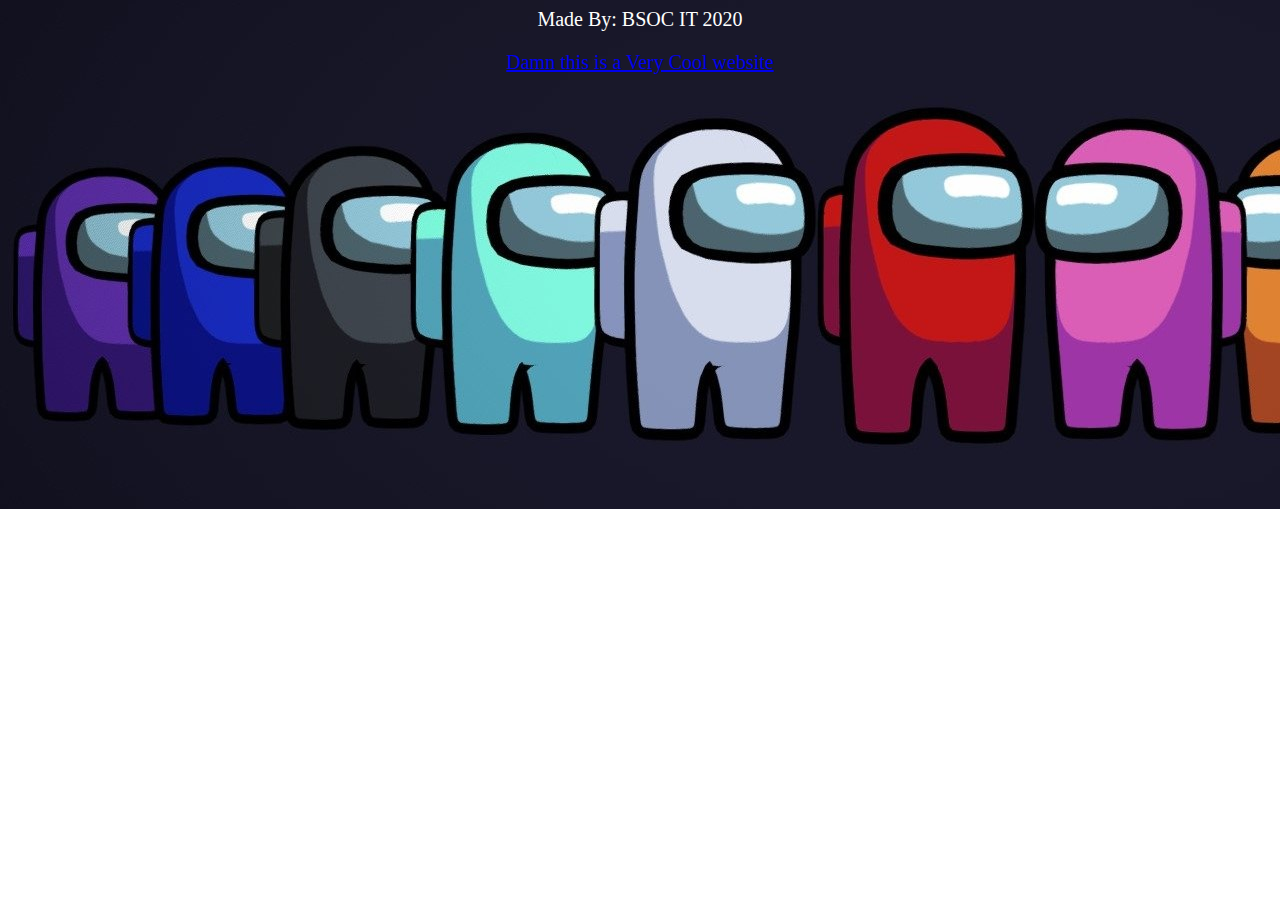
==== Footer/index.html @ 8f8df792 "Merge branch 'main' of https://github.com/Zulinlo/BSOC2020 into main" ====
<html>
    <head>
        <link rel="stylesheet" href="styles.css" />
    </head>
    <body>
      <footer>
          <p>Made By: BSOC IT 2020</p>
          <p><a href="https://www.unswbsoc.com/">Damn this is a Very Cool website</a></p>
        </footer>
    </body>
</html>
---- Footer/styles.css ----
html {
    color: white;
    text-align: center;
    font-size: 20px;
    background-image: url("p1.jpeg");
    background-size: 1920px 509px;
    background-repeat: no-repeat;
}
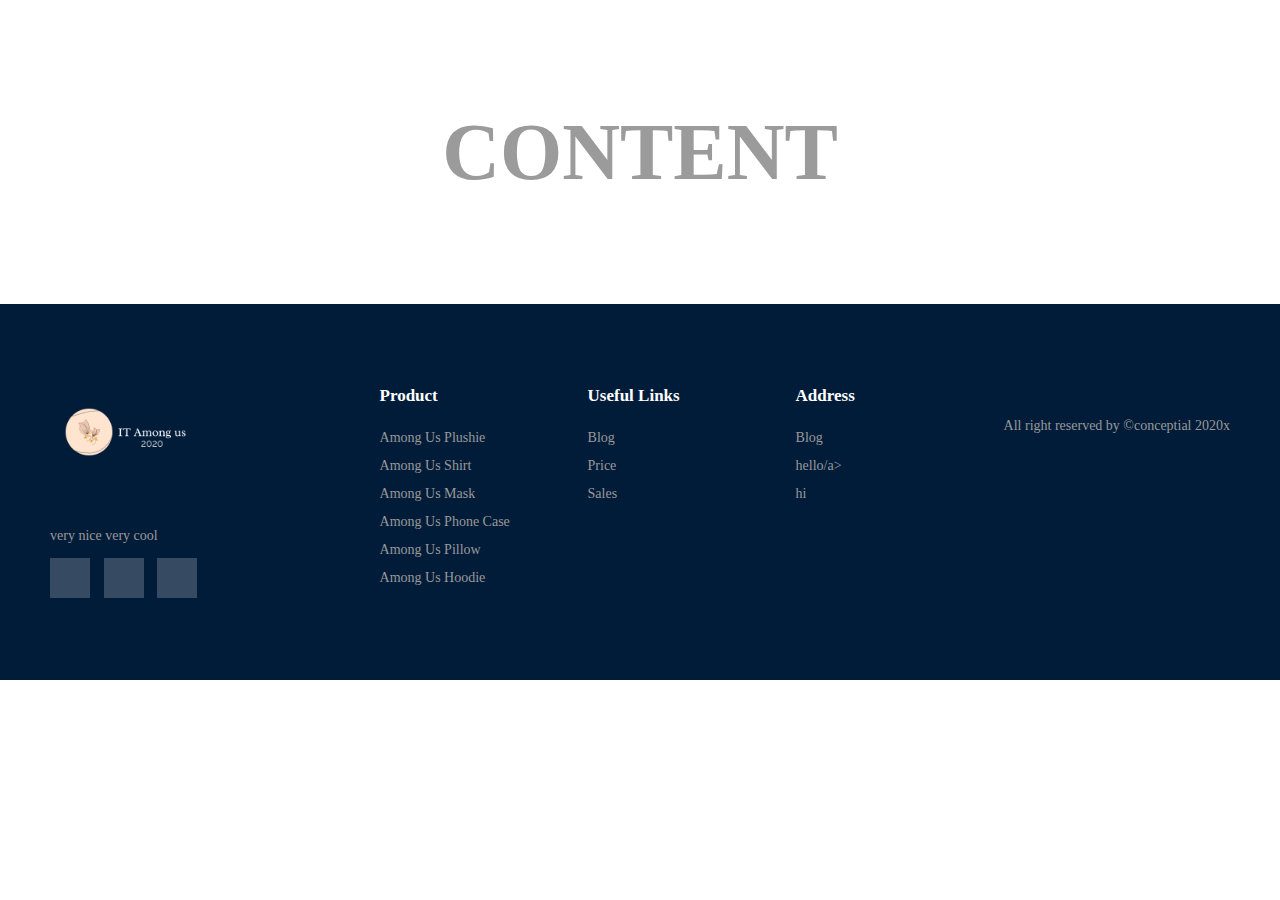
==== commit 99bc1aad: "h" ====
--- a/Footer/index.html
+++ b/Footer/index.html
@@ -1,12 +1,61 @@
-<html>
+<!DOCTYPE html>
+<html lang='en'>
+
     <head>
         <link rel="stylesheet" href="styles.css" />
     </head>
-    <body>
-      <footer>
-          <p>Made By: BSOC IT 2020</p>
-          <p><a href="https://www.unswbsoc.com/">Damn this is a Very Cool website</a></p>
-        </footer>
-    </body>
+
+<body>
+    <main>
+        content
+    </main>
+    <footer class="footer">
+        <div class="footer-left">
+            <img src="log2.png" alt="">
+            <p>very nice very cool</p>
+            <div class="socials">
+                <a href="#"><i class="fa fa-facebook"></i></a>
+                <a href="#"><i class="fa fa-instagram"></i></a>
+                <a href="#"><i class="fa fa-website"></i></a>
+            </div>
+        </div>
+        <ul class="footer-right">
+            <li>
+                <h2>Product</h2>
+
+                <ul class="box">
+                    <li><a href"#">Among Us Plushie</a></li>
+                    <li><a href"#">Among Us Shirt</a></li>
+                    <li><a href"#">Among Us Mask</a></li>
+                    <li><a href"#">Among Us Phone Case</a></li>
+                    <li><a href"#">Among Us Pillow</a></li>
+                    <li><a href"#">Among Us Hoodie</a></li>
+                </ul>
+            </li>
+            <li class="features">
+                <h2>Useful Links</h2>
+
+                <ul class="box">
+                    <li><a href"#">Blog</a></li>
+                    <li><a href"#">Price</a></li>
+                    <li><a href"#">Sales</a></li>
+                </ul>
+            </li>
+
+            <li>
+                <h2>Address</h2> 
+                <ul class="box">
+                    <li><a href"#">Blog</a></li>
+                    <li><a href"#">hello/a></li>
+                    <li><a href"#">hi</a></li>
+                </ul>
+            </li>
+        </ul>
+
+        <div class="footer-bottom">
+            <p>All right reserved by &copy;conceptial 2020x</p>
+        </div>
+    </footer>
+</body>
 </html>
 
--- a/Footer/styles.css
+++ b/Footer/styles.css
@@ -1,8 +1,119 @@
-html {
-    color: white;
+*,*:before,*:after{
+    box-sizing: border-box;
+}
+
+body{
+    font-family: poppins;
+    margin: 0;
+    display: grid;
+    font-size: 14px;
+}
+
+main{
+    display: -webkit-flex;
+    display: -moz-flex;
+    display: -ms-flex;
+    display: flex;
+    align-items: center;
+    justify-content: center;
+    color: #9b9b9b;
+    line-height: 3.8;
+    font-size: 80px;
+    text-transform: uppercase;
+    font-weight: bold;
+}
+
+footer{
+    display: -webkit-flex;
+    display: -moz-flex;
+    display: -ms-flex;
+    display: flex;
+    flex-flow: row wrap;
+    padding: 50px;
+    color: #ffffff;
+    background-color: #011c39;
+}
+
+.footer > *{
+    flex 1 100%
+}
+.footer-left{
+    margin-right: 1.25em;
+    margin-bottom: 2em;
+}
+.footer-left img{
+    width: 50%;
+}
+
+h2{
+    font-weight: 600;
+    font-size: 17px;
+}
+
+.footer ul{
+    list-style: none;
+    padding-left: 0;
+}
+
+.footer li{
+    line-height: 2em;
+}
+
+.footer a{
+    text-decoration: none;
+}
+
+.footer-right{
+    display: -webkit-flex;
+    display: -moz-flex;
+    display: -ms-flex;
+    display: -o-flex;
+    display: flex;
+    flex-flow: row wrap;
+}
+
+.footer-right > *{
+    flex: 1 50%;
+    margin-right: 1.25em;
+}
+
+.box a{
+    color: #999999;
+}
+
+.footer-bottom{
     text-align: center;
+    color: #999999;
+    padding-top: 50px;
+}
+
+.footer-left p{
+    padding-right: 20%;
+    color: #999999;
+}
+
+.socials a{
+    background: #364a62;
+    width: 40px;
+    height: 40px;
+    display: inline-block;
+    margin-right: 10px;
+}
+
+.socials a i{
+    color: #e7f2d4
+    padding: 10px 12px;
     font-size: 20px;
-    background-image: url("p1.jpeg");
-    background-size: 1920px 509px;
-    background-repeat: no-repeat;
+}
+
+@media screen and (min-width: 600px){
+    .footer-right > *{
+        flex: 1;
+    }
+    .footer-left{
+        flex: 1 0px;
+    }
+    .footer-right{
+        flex: 2 0px;
+    }
 }